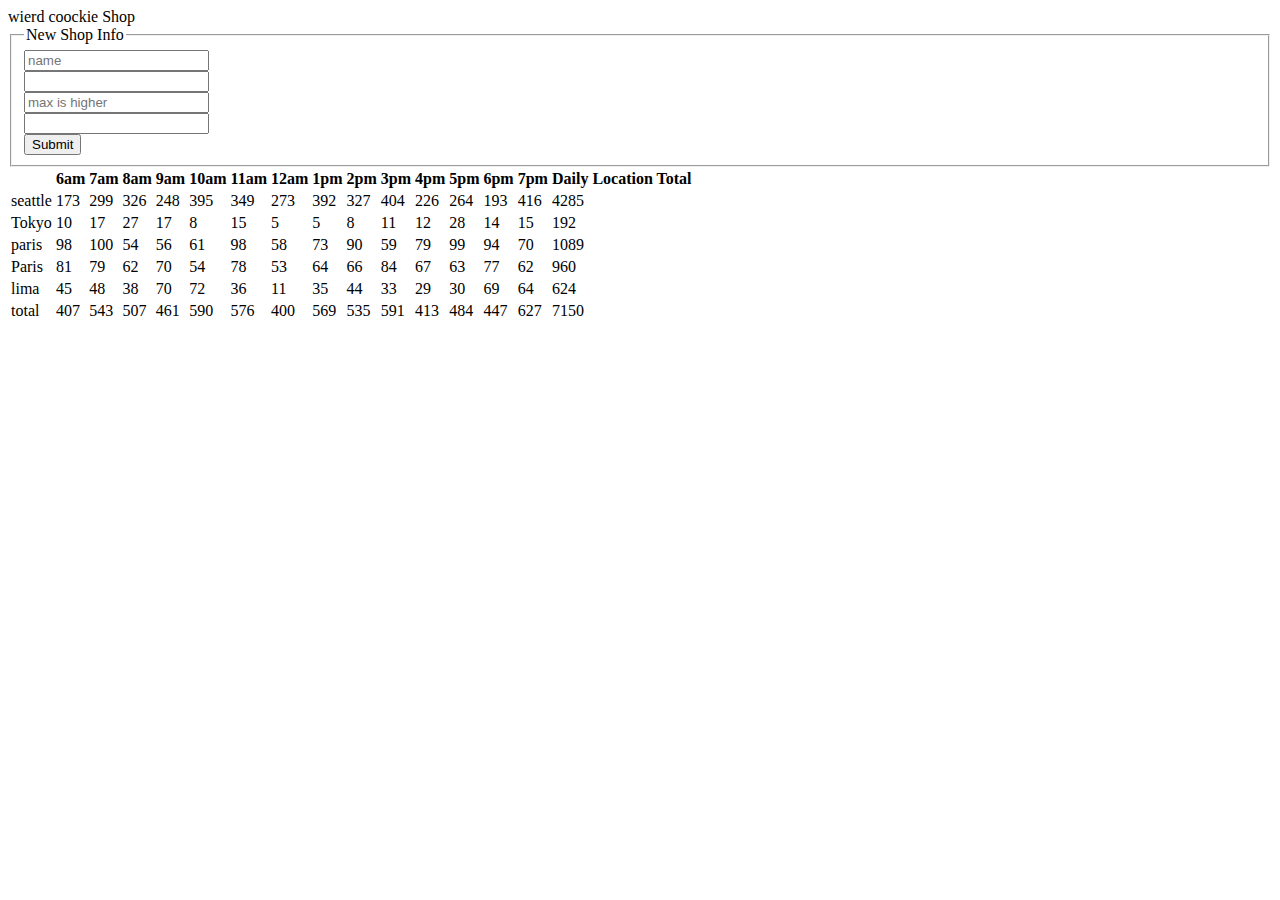
==== sales.html @ 53c320bc "Merge branch 'lab8'" ====
<!DOCTYPE html>
<html lang="en">
<head>
    <title>Pat store</title>
    <!-- <link rel="stylesheet" href="CSS/reset.css"> -->
</head>
<body>
    <header> wierd coockie Shop</header>
    <form id =newShopForm>
    <fieldset>
        <legend> New Shop Info</legend>
        <label for="name"></label>
        <input type="text" id="name" placeholder="name" required>
        <br />
        <label for="min costumer number" id="min" placeholder="min is lower"></label> 
        <input type="number" id="min" required>
        <br />
        <label for="max"></label>
        <input type="number" id="max" placeholder="max is higher" required>
         <br />
         <label for="avgCoockei" placeholder="Enter expected average coockie sold per hour"></label>
         <input type="number" id="avgCoockei" required> 
         <br />
         <input type="submit" />      
    </fieldset>
    </form>    
    <div id="shops">
       

    </div>
    
    
    <script src="js/app.js"></script>
</body>
</html>
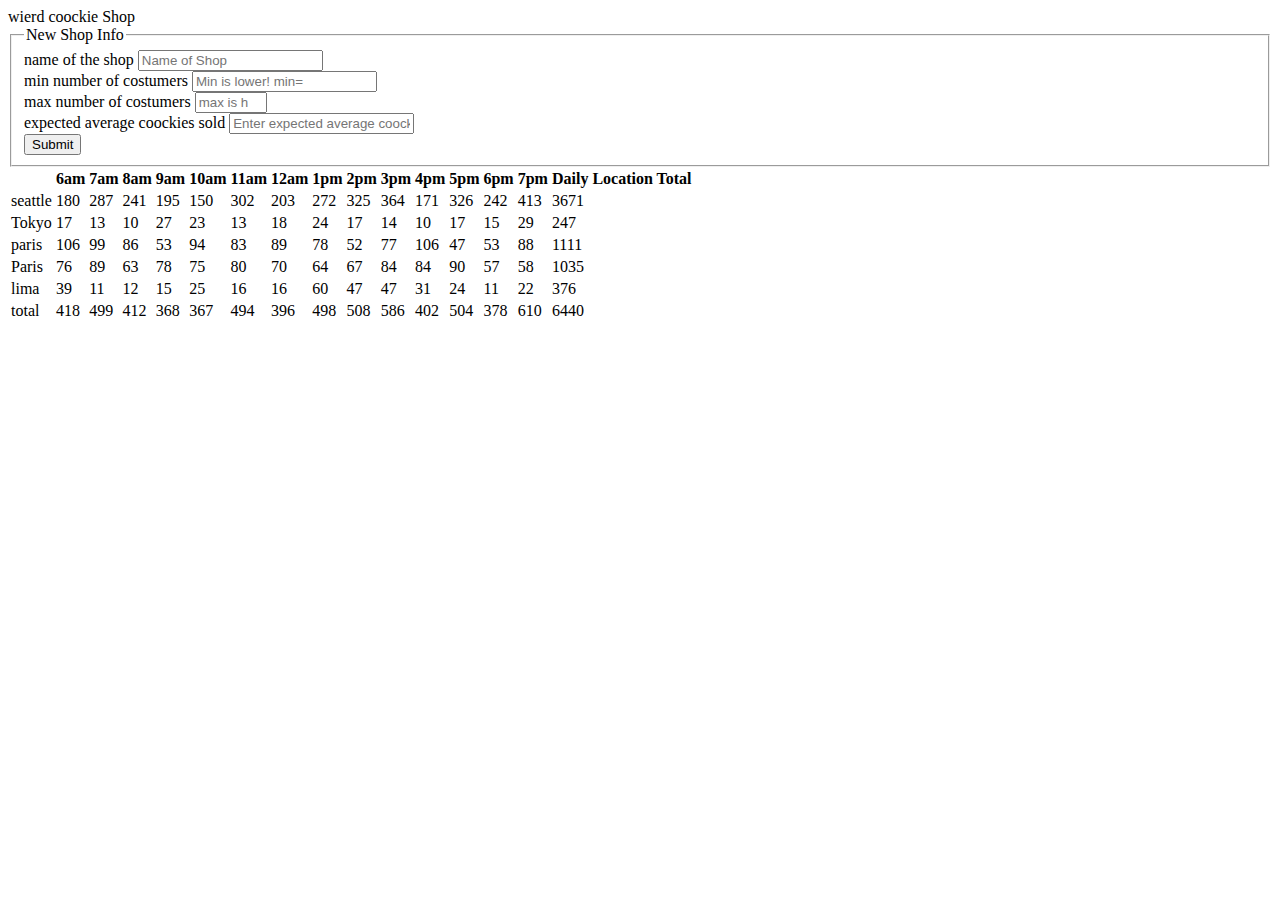
==== commit 0efd7837: "added validation to my form" ====
--- a/sales.html
+++ b/sales.html
@@ -9,17 +9,17 @@
     <form id =newShopForm>
     <fieldset>
         <legend> New Shop Info</legend>
-        <label for="name"></label>
-        <input type="text" id="name" placeholder="name" required>
+        <label for="name"> name of the shop</label>
+        <input type="text" id="name" placeholder="Name of Shop" required>
         <br />
-        <label for="min costumer number" id="min" placeholder="min is lower"></label> 
-        <input type="number" id="min" required>
+        <label for="min costumer number" id="min">min number of costumers</label> 
+        <input type="number" id="min" placeholder="Min is lower! min="0" max="100" required>
         <br />
-        <label for="max"></label>
-        <input type="number" id="max" placeholder="max is higher" required>
+        <label for="max">max number of costumers</label>
+        <input type="number" id="max" placeholder="max is higher" min="0" max="1000" required>
          <br />
-         <label for="avgCoockei" placeholder="Enter expected average coockie sold per hour"></label>
-         <input type="number" id="avgCoockei" required> 
+         <label for="avgCoockei" >expected average coockies sold</label>
+         <input type="float" id="avgCoockei" placeholder="Enter expected average coockie sold per hour" required> 
          <br />
          <input type="submit" />      
     </fieldset>
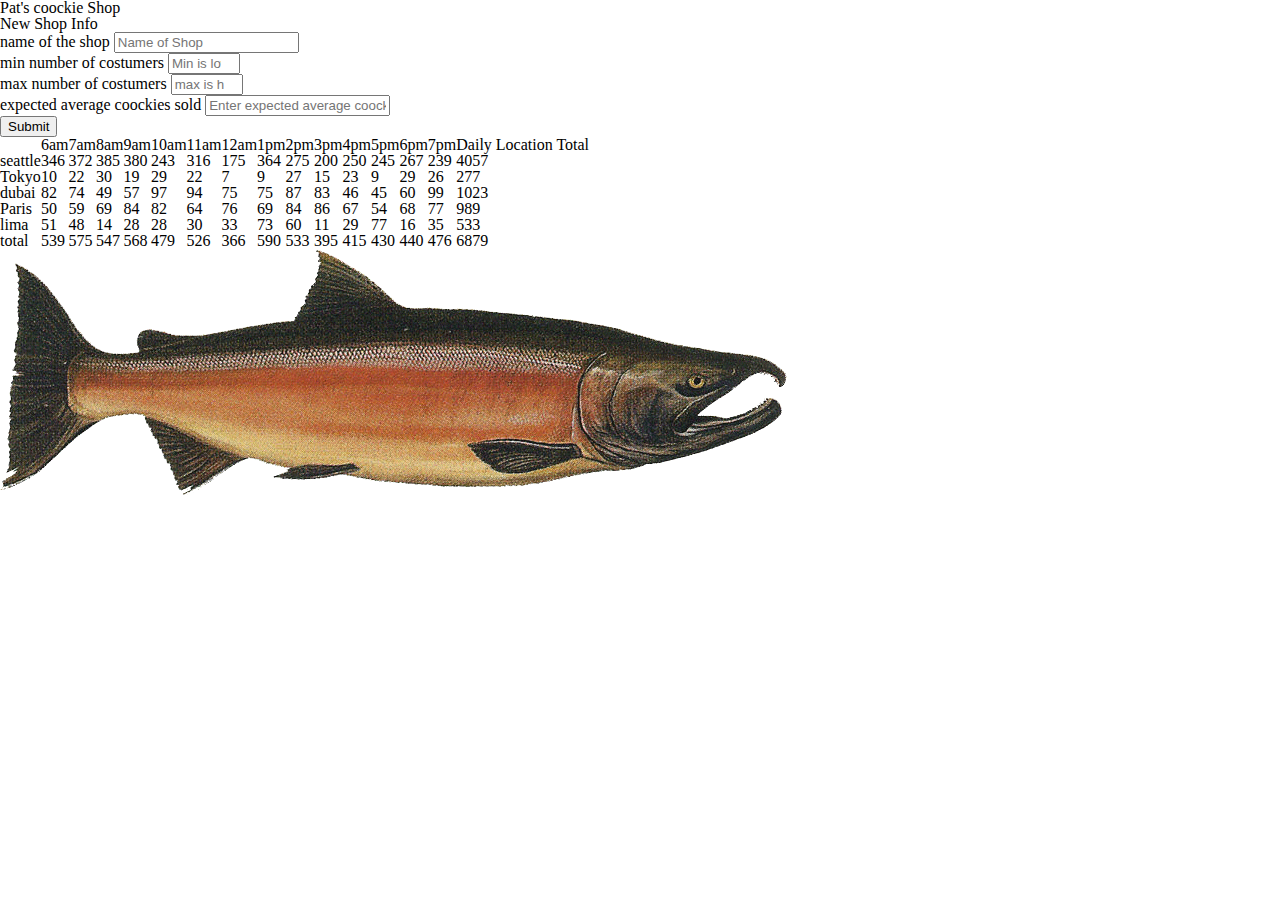
==== commit 51939736: "modifies the index.html with the required data and did extra css work which is commented out" ====
--- a/sales.html
+++ b/sales.html
@@ -1,35 +1,36 @@
 <!DOCTYPE html>
 <html lang="en">
+
 <head>
     <title>Pat store</title>
-    <!-- <link rel="stylesheet" href="CSS/reset.css"> -->
 </head>
+<link rel="stylesheet" href="CSS/reset.css">
+<!-- <link rel="stylesheet" href="CSS/style.css"> -->
+
 <body>
-    <header> wierd coockie Shop</header>
-    <form id =newShopForm>
-    <fieldset>
-        <legend> New Shop Info</legend>
-        <label for="name"> name of the shop</label>
-        <input type="text" id="name" placeholder="Name of Shop" required>
-        <br />
-        <label for="min costumer number" id="min">min number of costumers</label> 
-        <input type="number" id="min" placeholder="Min is lower! min="0" max="100" required>
-        <br />
-        <label for="max">max number of costumers</label>
-        <input type="number" id="max" placeholder="max is higher" min="0" max="1000" required>
-         <br />
-         <label for="avgCoockei" >expected average coockies sold</label>
-         <input type="float" id="avgCoockei" placeholder="Enter expected average coockie sold per hour" required> 
-         <br />
-         <input type="submit" />      
-    </fieldset>
-    </form>    
-    <div id="shops">
-       
+    <header> Pat's coockie Shop</header>
+    <form id=newShopForm>
+        <fieldset>
+            <legend> New Shop Info</legend>
+            <label for="name"> name of the shop</label>
+            <input type="text" id="name" placeholder="Name of Shop" required>
+            <br />
+            <label for="min costumer number" id="min">min number of costumers</label>
+            <input type="number" id="min" placeholder="Min is lower!" min= 1 max=1000 required>
+            <br />
+            <label for="max">max number of costumers</label>
+            <input type="number" id="max" placeholder="max is higher" min = 1 max= 1000 required>
+            <br />
+            <label for="avgCoockei">expected average coockies sold</label>
+            <input type="float" id="avgCoockei" placeholder="Enter expected average coockie sold per hour" required>
+            <br />
+            <input id="submit" type="submit" />
+        </fieldset>
+    </form>
+    <div id="shops">  </div>
+<img src="img/salmon.png" alt="the bueatiful creature">
 
-    </div>
-    
-    
     <script src="js/app.js"></script>
 </body>
+
 </html>--- a/CSS/style.css
+++ b/CSS/style.css
@@ -0,0 +1,51 @@
+@import url('https://fonts.googleapis.com/css?family=Anton|Fjalla+One|Permanent+Marker|Ubuntu&display=swap');
+table {
+    border-collapse: separate ;
+    border: 2px solid;
+    background-color: #FAB472;
+    margin-left: 30px;
+    margin-top: 20 px;
+    align-items: center;
+    align-self: center;
+    
+}
+body {
+    background: rgb(240, 163, 154);
+}
+
+header{
+    text-align: center;
+    color: rgb(47, 47, 53);
+    font-size: 60px;
+    font-family: 'Ubuntu', sans-serif;
+    font-weight: bolder;
+    background-color: rgb(233, 200, 151);
+    padding: 20px;
+
+}
+legend{
+    text-align: left;
+    color: black;
+    font-size: larger;
+    font-size: 20px;
+    margin: 10px;
+    background-origin: padding-box;
+
+}
+fieldset {
+    border: 1px solid;
+    
+}
+label {
+    margin-left: 30px;
+    font-weight: bold;
+    margin-bottom: 50px;
+}
+input {
+    width: 300px;
+}
+img {
+    width: 250px;
+    height: 75px;
+    margin-left: 500px;
+}
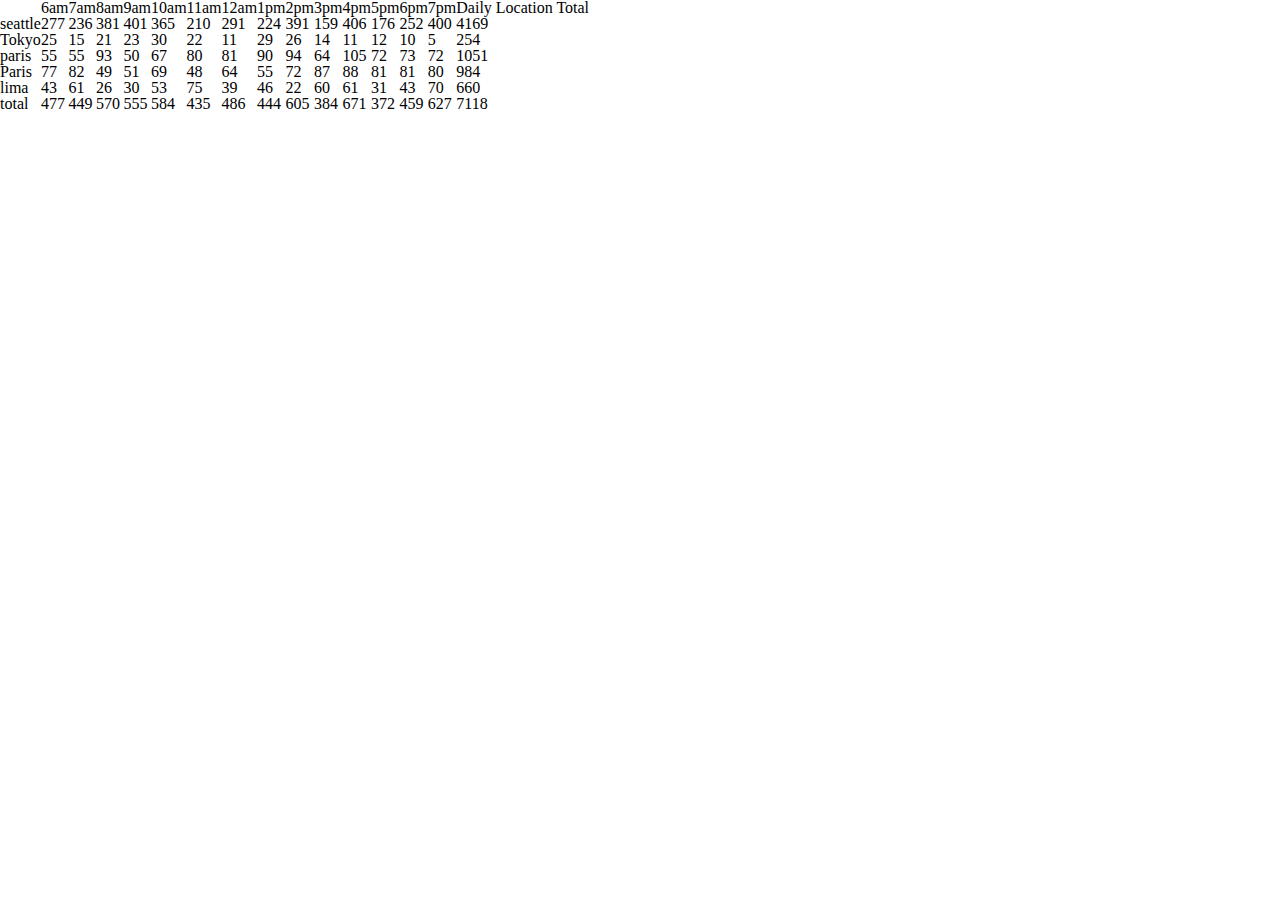
==== commit e2377ed9: "deleted the extra code" ====
--- a/sales.html
+++ b/sales.html
@@ -1,36 +1,16 @@
 <!DOCTYPE html>
 <html lang="en">
-
 <head>
     <title>Pat store</title>
+    <link rel="stylesheet" href="CSS/reset.css">
 </head>
-<link rel="stylesheet" href="CSS/reset.css">
-<!-- <link rel="stylesheet" href="CSS/style.css"> -->
+<body>
+    <div id="shops">
+       
 
-<body>
-    <header> Pat's coockie Shop</header>
-    <form id=newShopForm>
-        <fieldset>
-            <legend> New Shop Info</legend>
-            <label for="name"> name of the shop</label>
-            <input type="text" id="name" placeholder="Name of Shop" required>
-            <br />
-            <label for="min costumer number" id="min">min number of costumers</label>
-            <input type="number" id="min" placeholder="Min is lower!" min= 1 max=1000 required>
-            <br />
-            <label for="max">max number of costumers</label>
-            <input type="number" id="max" placeholder="max is higher" min = 1 max= 1000 required>
-            <br />
-            <label for="avgCoockei">expected average coockies sold</label>
-            <input type="float" id="avgCoockei" placeholder="Enter expected average coockie sold per hour" required>
-            <br />
-            <input id="submit" type="submit" />
-        </fieldset>
-    </form>
-    <div id="shops">  </div>
-<img src="img/salmon.png" alt="the bueatiful creature">
-
+    </div>
+    
+    
     <script src="js/app.js"></script>
 </body>
-
 </html>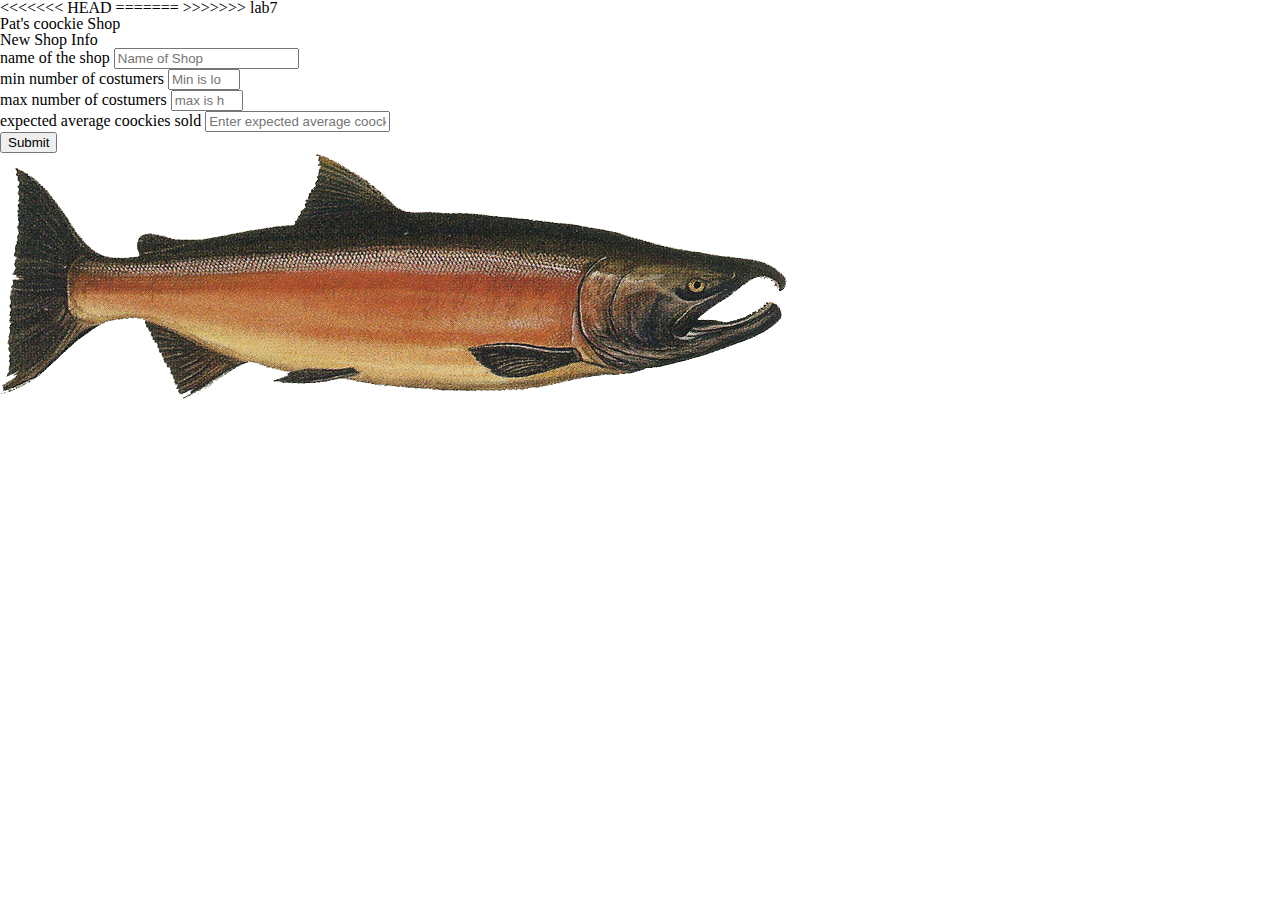
==== commit 7b86a3ce: "deleted the un used code" ====
--- a/sales.html
+++ b/sales.html
@@ -1,16 +1,40 @@
 <!DOCTYPE html>
 <html lang="en">
+
 <head>
     <title>Pat store</title>
+<<<<<<< HEAD
+=======
     <link rel="stylesheet" href="CSS/reset.css">
+>>>>>>> lab7
 </head>
+<link rel="stylesheet" href="CSS/reset.css">
+<!-- <link rel="stylesheet" href="CSS/style.css"> -->
+
 <body>
-    <div id="shops">
-       
+    <header> Pat's coockie Shop</header>
+    <form id=newShopForm>
+        <fieldset>
+            <legend> New Shop Info</legend>
+            <label for="name"> name of the shop</label>
+            <input type="text" id="name" placeholder="Name of Shop" required>
+            <br />
+            <label for="min costumer number" id="min">min number of costumers</label>
+            <input type="number" id="min" placeholder="Min is lower!" min= 1 max=1000 required>
+            <br />
+            <label for="max">max number of costumers</label>
+            <input type="number" id="max" placeholder="max is higher" min = 1 max= 1000 required>
+            <br />
+            <label for="avgCoockei">expected average coockies sold</label>
+            <input type="float" id="avgCoockei" placeholder="Enter expected average coockie sold per hour" required>
+            <br />
+            <input id="submit" type="submit" />
+        </fieldset>
+    </form>
+    <div id="shops">  </div>
+<img src="img/salmon.png" alt="the bueatiful creature">
 
-    </div>
-    
-    
     <script src="js/app.js"></script>
 </body>
+
 </html>--- a/CSS/style.css
+++ b/CSS/style.css
@@ -0,0 +1,51 @@
+@import url('https://fonts.googleapis.com/css?family=Anton|Fjalla+One|Permanent+Marker|Ubuntu&display=swap');
+table {
+    border-collapse: separate ;
+    border: 2px solid;
+    background-color: #FAB472;
+    margin-left: 30px;
+    margin-top: 20 px;
+    align-items: center;
+    align-self: center;
+    
+}
+body {
+    background: rgb(240, 163, 154);
+}
+
+header{
+    text-align: center;
+    color: rgb(47, 47, 53);
+    font-size: 60px;
+    font-family: 'Ubuntu', sans-serif;
+    font-weight: bolder;
+    background-color: rgb(233, 200, 151);
+    padding: 20px;
+
+}
+legend{
+    text-align: left;
+    color: black;
+    font-size: larger;
+    font-size: 20px;
+    margin: 10px;
+    background-origin: padding-box;
+
+}
+fieldset {
+    border: 1px solid;
+    
+}
+label {
+    margin-left: 30px;
+    font-weight: bold;
+    margin-bottom: 50px;
+}
+input {
+    width: 300px;
+}
+img {
+    width: 250px;
+    height: 75px;
+    margin-left: 500px;
+}
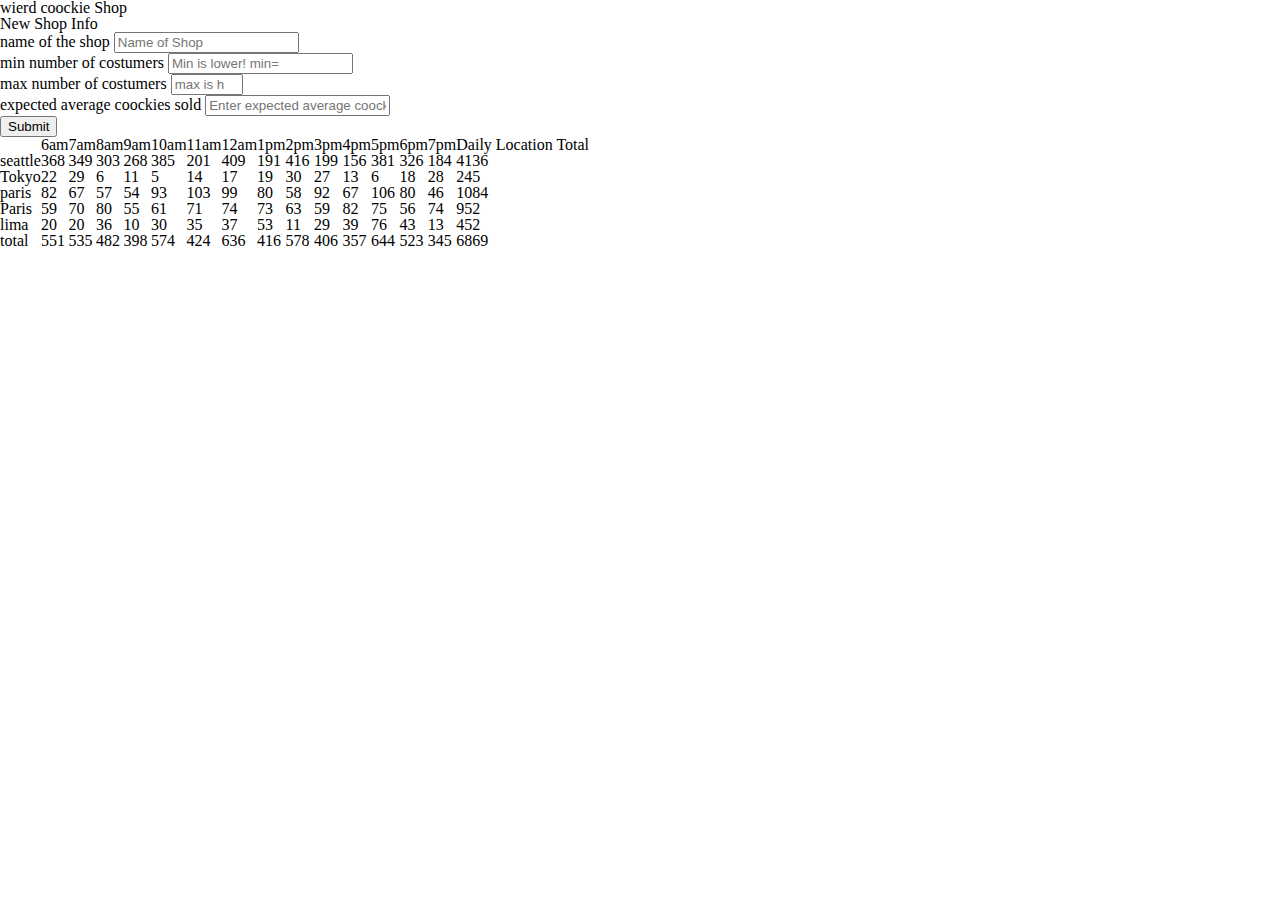
==== commit 014557c9: "put a if statement but still a working progress" ====
--- a/sales.html
+++ b/sales.html
@@ -1,40 +1,35 @@
 <!DOCTYPE html>
 <html lang="en">
-
 <head>
     <title>Pat store</title>
-<<<<<<< HEAD
-=======
     <link rel="stylesheet" href="CSS/reset.css">
->>>>>>> lab7
 </head>
-<link rel="stylesheet" href="CSS/reset.css">
-<!-- <link rel="stylesheet" href="CSS/style.css"> -->
+<body>
+    <header> wierd coockie Shop</header>
+    <form id =newShopForm>
+    <fieldset>
+        <legend> New Shop Info</legend>
+        <label for="name"> name of the shop</label>
+        <input type="text" id="name" placeholder="Name of Shop" required>
+        <br />
+        <label for="min costumer number" id="min">min number of costumers</label> 
+        <input type="number" id="min" placeholder="Min is lower! min="0" max="100" required>
+        <br />
+        <label for="max">max number of costumers</label>
+        <input type="number" id="max" placeholder="max is higher" min="0" max="1000" required>
+         <br />
+         <label for="avgCoockei" >expected average coockies sold</label>
+         <input type="float" id="avgCoockei" placeholder="Enter expected average coockie sold per hour" required> 
+         <br />
+         <input type="submit" />      
+    </fieldset>
+    </form>    
+    <div id="shops">
+       
 
-<body>
-    <header> Pat's coockie Shop</header>
-    <form id=newShopForm>
-        <fieldset>
-            <legend> New Shop Info</legend>
-            <label for="name"> name of the shop</label>
-            <input type="text" id="name" placeholder="Name of Shop" required>
-            <br />
-            <label for="min costumer number" id="min">min number of costumers</label>
-            <input type="number" id="min" placeholder="Min is lower!" min= 1 max=1000 required>
-            <br />
-            <label for="max">max number of costumers</label>
-            <input type="number" id="max" placeholder="max is higher" min = 1 max= 1000 required>
-            <br />
-            <label for="avgCoockei">expected average coockies sold</label>
-            <input type="float" id="avgCoockei" placeholder="Enter expected average coockie sold per hour" required>
-            <br />
-            <input id="submit" type="submit" />
-        </fieldset>
-    </form>
-    <div id="shops">  </div>
-<img src="img/salmon.png" alt="the bueatiful creature">
-
+    </div>
+    
+    
     <script src="js/app.js"></script>
 </body>
-
 </html>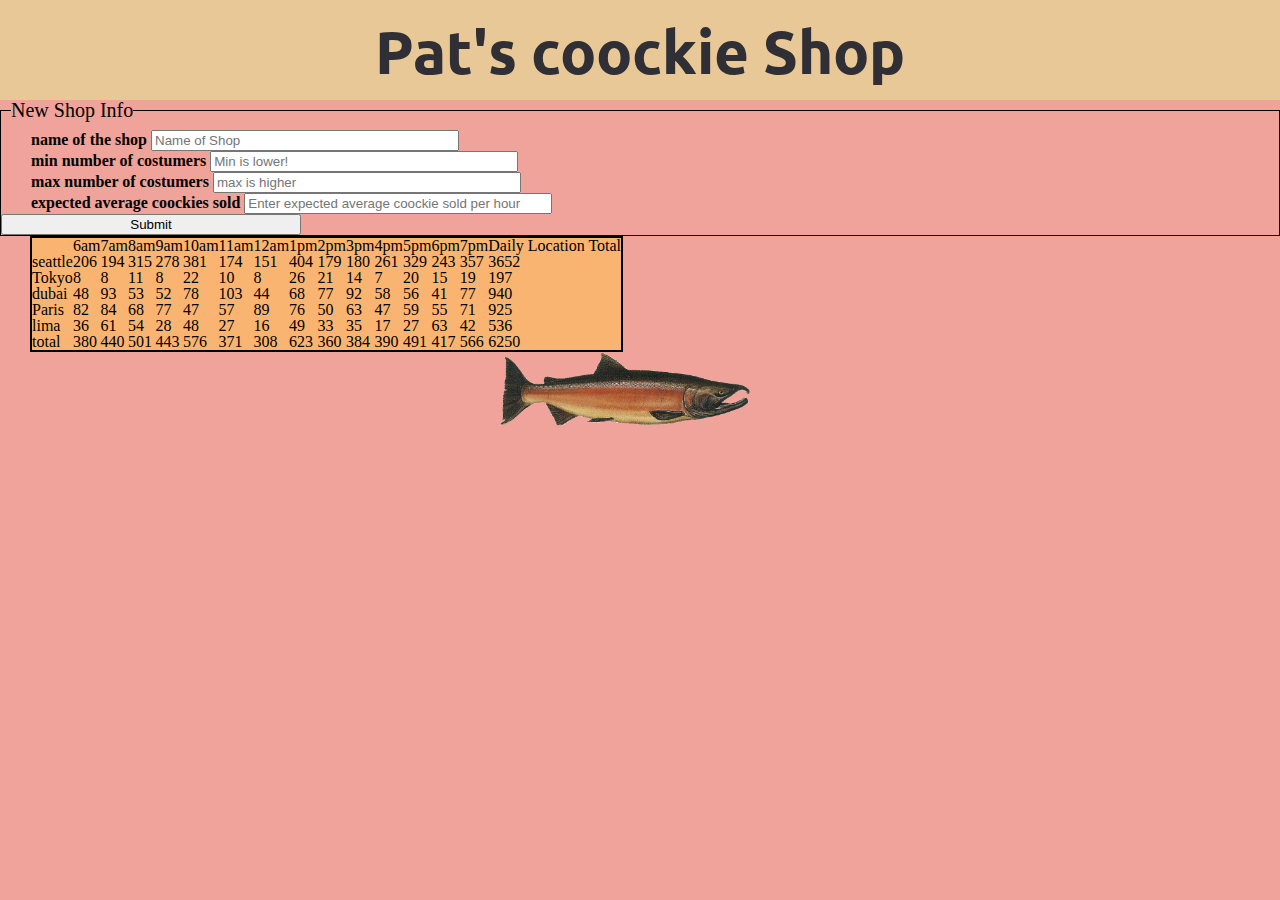
==== commit baba3efc: "merge conflect" ====
--- a/sales.html
+++ b/sales.html
@@ -1,35 +1,37 @@
 <!DOCTYPE html>
 <html lang="en">
+
 <head>
     <title>Pat store</title>
-    <link rel="stylesheet" href="CSS/reset.css">
+    
 </head>
+<link rel="stylesheet" href="CSS/reset.css">
+<link rel="stylesheet" href="CSS/style.css">
+
 <body>
-    <header> wierd coockie Shop</header>
-    <form id =newShopForm>
-    <fieldset>
-        <legend> New Shop Info</legend>
-        <label for="name"> name of the shop</label>
-        <input type="text" id="name" placeholder="Name of Shop" required>
-        <br />
-        <label for="min costumer number" id="min">min number of costumers</label> 
-        <input type="number" id="min" placeholder="Min is lower! min="0" max="100" required>
-        <br />
-        <label for="max">max number of costumers</label>
-        <input type="number" id="max" placeholder="max is higher" min="0" max="1000" required>
-         <br />
-         <label for="avgCoockei" >expected average coockies sold</label>
-         <input type="float" id="avgCoockei" placeholder="Enter expected average coockie sold per hour" required> 
-         <br />
-         <input type="submit" />      
-    </fieldset>
-    </form>    
-    <div id="shops">
-       
+    <header> Pat's coockie Shop</header>
+    <form id=newShopForm>
+        <fieldset>
+            <legend> New Shop Info</legend>
+            <label for="name"> name of the shop</label>
+            <input type="text" id="name" placeholder="Name of Shop" required>
+            <br />
+            <label for="min costumer number" id="min">min number of costumers</label>
+            <input type="number" id="min" placeholder="Min is lower!" min= 1 max=1000 required>
+            <br />
+            <label for="max">max number of costumers</label>
+            <input type="number" id="max" placeholder="max is higher" min = 1 max= 1000 required>
+            <br />
+            <label for="avgCoockei">expected average coockies sold</label>
+            <input type="float" id="avgCoockei" placeholder="Enter expected average coockie sold per hour" required>
+            <br />
+            <input id="submit" type="submit" />
+        </fieldset>
+    </form>
+    <div id="shops">  </div>
+<img src="img/salmon.png" alt="the bueatiful creature">
 
-    </div>
-    
-    
     <script src="js/app.js"></script>
 </body>
+
 </html>--- a/CSS/style.css
+++ b/CSS/style.css
@@ -0,0 +1,51 @@
+@import url('https://fonts.googleapis.com/css?family=Anton|Fjalla+One|Permanent+Marker|Ubuntu&display=swap');
+table {
+    border-collapse: separate ;
+    border: 2px solid;
+    background-color: #FAB472;
+    margin-left: 30px;
+    margin-top: 20 px;
+    align-items: center;
+    align-self: center;
+    
+}
+body {
+    background: rgb(240, 163, 154);
+}
+
+header{
+    text-align: center;
+    color: rgb(47, 47, 53);
+    font-size: 60px;
+    font-family: 'Ubuntu', sans-serif;
+    font-weight: bolder;
+    background-color: rgb(233, 200, 151);
+    padding: 20px;
+
+}
+legend{
+    text-align: left;
+    color: black;
+    font-size: larger;
+    font-size: 20px;
+    margin: 10px;
+    background-origin: padding-box;
+
+}
+fieldset {
+    border: 1px solid;
+    
+}
+label {
+    margin-left: 30px;
+    font-weight: bold;
+    margin-bottom: 50px;
+}
+input {
+    width: 300px;
+}
+img {
+    width: 250px;
+    height: 75px;
+    margin-left: 500px;
+}
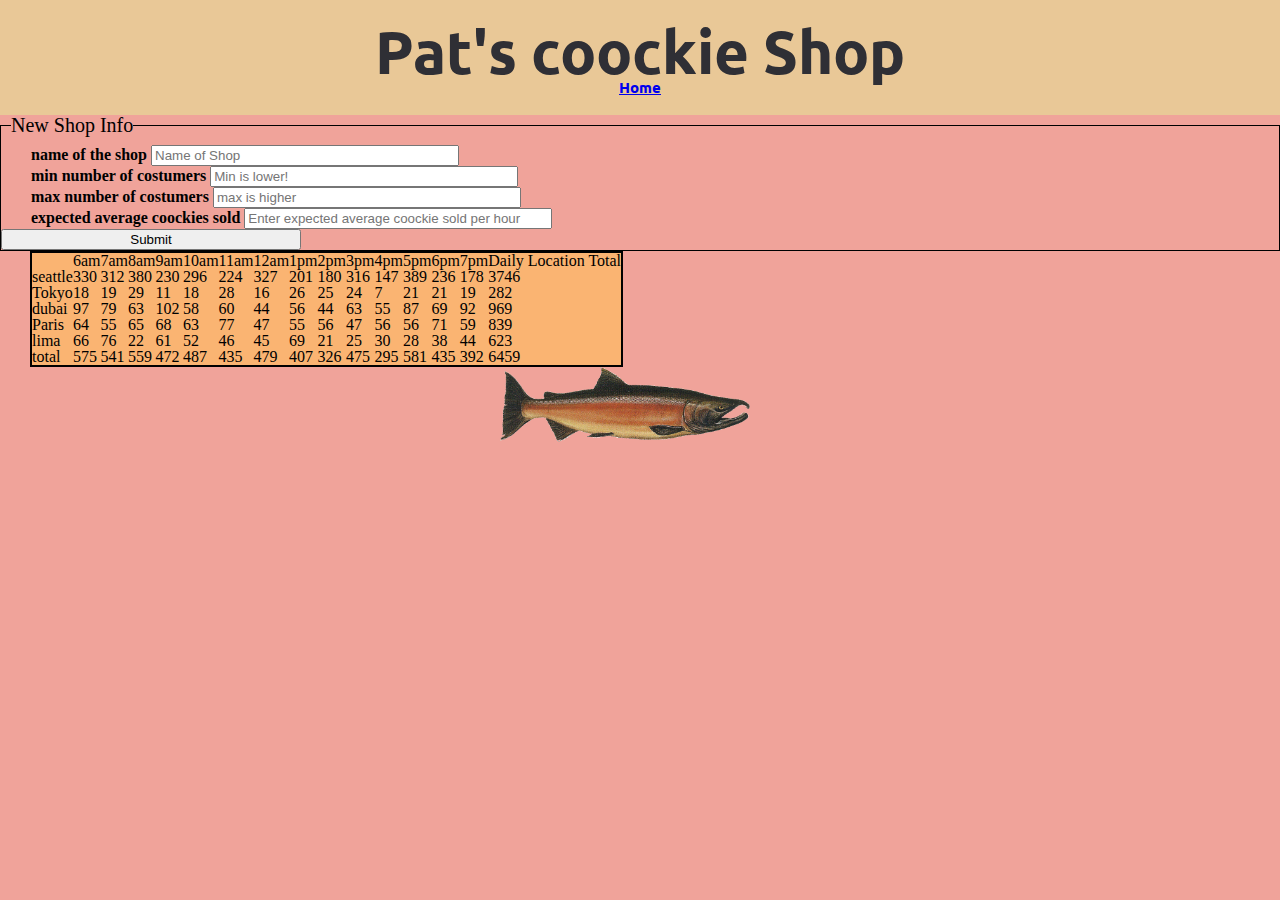
==== commit 33eccca4: "link the sales and index page" ====
--- a/sales.html
+++ b/sales.html
@@ -9,7 +9,11 @@
 <link rel="stylesheet" href="CSS/style.css">
 
 <body>
-    <header> Pat's coockie Shop</header>
+    <header> Pat's coockie Shop
+        <nav>
+            <a href="index.html">Home</a>
+        </nav>
+    </header>
     <form id=newShopForm>
         <fieldset>
             <legend> New Shop Info</legend>
--- a/CSS/style.css
+++ b/CSS/style.css
@@ -8,6 +8,10 @@
     align-items: center;
     align-self: center;
     
+}
+nav{
+    text-decoration: none;
+    font-size: 15px;
 }
 body {
     background: rgb(240, 163, 154);
